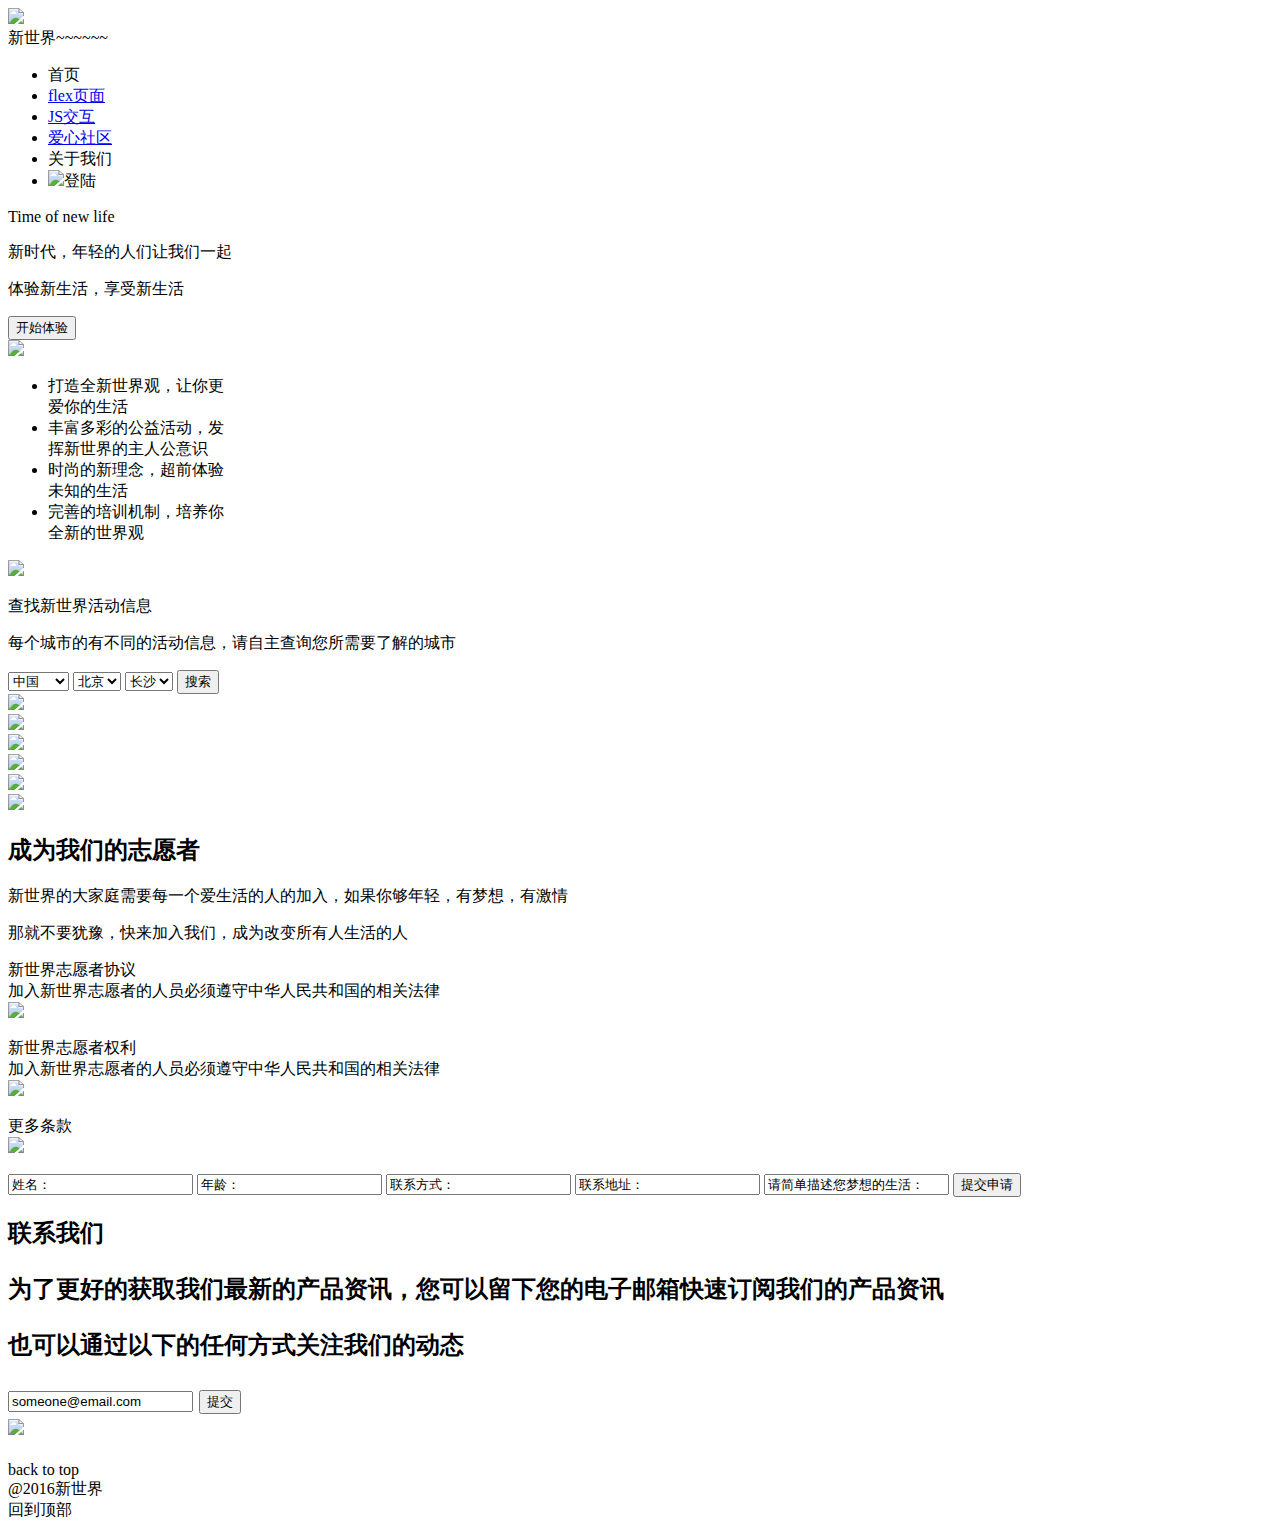
==== index.html @ 316fa117 "index.html" ====
<!DOCTYPE html>
<html>
<head>
<meta charset="utf-8">
<meta name="viewport" content="width=device-width, initial-scale=1" />
<link rel="stylesheet" type="text/css" href="task7_bi.css">
<link rel="stylesheet" type="text/css" media="screen and (max-device-width:400px)" href="tinyScreen.css" />
<link rel="stylesheet" type="text/css" media="screen and (min-width: 400px)and (max-device-width: 600px)" href="smallScreen.css" />
<title>task7_bi</title>
<script type="text/javascript" src= "task7_bi.js"></script>

</head>
<body>
<div id="header">
	
	<img id="book" src="images/header_img.jpg">
	<div>新世界~~~~~~ </div>
	<ul>
		<li>首页</li>
		<li><a href="web_app.html" target="_blank">flex页面</li>
		<li><a href="quiz.html" target="_blank">JS交互</li>
		<li><a href="huhuo.html" target="_blank">爱心社区</a></li>
		<li>关于我们</li>
		<li id="login"><img src="images/header_pic.jpg" />登陆</li>
	</ul>
</div>

<div id="logo" >
	
	<div>
		<p>Time of new life</p>
		<p>新时代，年轻的人们让我们一起</p>
		<p>体验新生活，享受新生活</p>
		<table>
			<input type="button" value="开始体验">
		</table>
		
	</div>
</div>
<div id="menu">
	<img src="images/menuPic.jpg" />
	<ul>
		<li class="menuLi">打造全新世界观，让你更<br/>爱你的生活</li>
		<li class="menuLi">丰富多彩的公益活动，发<br/>挥新世界的主人公意识</li>
		<li class="menuLi">时尚的新理念，超前体验<br/>未知的生活</li>
		<li class="menuLi">完善的培训机制，培养你<br/>全新的世界观</li>
	</ul>
	<img src="images/menufootPic.jpg" />
</div>

<div id="search">
	<p>查找新世界活动信息</p>
	<p>每个城市的有不同的活动信息，请自主查询您所需要了解的城市</p>
	<form>
		<select>
			<option>中国</option>
			<option>日本</option>
			<option>韩国</option>
			<option>美国</option>
			<option>加拿大</option>
			<option>俄罗斯</option>
		</select>
		<select>
			<option>北京</option>
			<option>上海</option>
			<option>广州</option>
			<option>湖北</option>
			<option value="hunan" select>湖南</option>
		</select>
		<select>
			<option>北京</option>
			<option>上海</option>
			<option>广州</option>
			<option>深圳</option>
			<option>武汉</option>
			<option selected="selected" >长沙</option>
		</select>
		<input type="button" value="搜索" />
	</form>
	
</div>
<div>
	<img src="images/searchfootPic.jpg"/>
</div>
<div id="content">
	<div id="Part1">
	<img src="images/contentPic.jpg" width="840px"/>
	</div>
	<div class="Parts" id="firstPart">
		<img src="images/firstPartPic.jpg"/>
	</div>
	<div class="Parts" id="secondPart">
		<img src="images/secondPartPic.jpg"/>
	</div>
	<div class="Parts" id="thirdPart">
		<img src="images/thirdPartPic.jpg"/>
	</div>
	<div class="Parts" id="forthPart">
		<img src="images/forthPartPic.jpg"/>
	</div>
	<div style="clear:both"></div>
</div>

<div id="feedback">
	<div id="feedbackU">
		<h2>成为我们的志愿者</h2>
		<p>新世界的大家庭需要每一个爱生活的人的加入，如果你够年轻，有梦想，有激情</p>
		<p>那就不要犹豫，快来加入我们，成为改变所有人生活的人</p>
	</div>
	<div id="feedbackL">
		<!-- <dl>
			<dt>新世界志愿者协议</dt>
			<dd>加入新世界志愿者的人员必须遵守中华人民共和国的相关法律</dd>
			<dt>新世界志愿者权利</dt>
			<dd>加入新世界志愿者的人员必须遵守中华人民共和国的相关法律</dd>
			<dt>更多条款</dt>
			<dd>加入新世界志愿者的人员必须遵守中华人民共和国的相关法律</dd>
		</dl> -->
		<dl>新世界志愿者协议
			<dt>加入新世界志愿者的人员必须遵守中华人民共和国的相关法律<br/>
			<a href="#"><img src="images/more.jpg"/></a></dt>
			
		</dl>
		<dl>新世界志愿者权利
			<dt>加入新世界志愿者的人员必须遵守中华人民共和国的相关法律<br/>
			<a href="#"><img src="images/more.jpg"/></a></dt>
		</dl>
		<dl>更多条款
			<dt><a href="#"><img src="images/more.jpg"/></a></dt>
		</dl>
	</div>
	<div id="feedbackR">
		<form>
			<input type="text"  id="text1"  value="姓名：" />
			<input type="text"  id="text2" value="年龄：" />
			<input type="text"  id="text3" value="联系方式：" />
			<input type="text"  id="text4" value="联系地址：" />
			<input type="textarea" id="text5" value="请简单描述您梦想的生活：" />
			<input type="button" id="text6" value="提交申请" />
		</form>
	</div>
	<div style="clear:both"></div>
</div>
<div id="contact">
	
	<h2>联系我们<h2>
	<p>为了更好的获取我们最新的产品资讯，您可以留下您的电子邮箱快速订阅我们的产品资讯</p>
	<p>也可以通过以下的任何方式关注我们的动态</p>
	<form>
		<input id="contactT" type="text" value="someone@email.com" />
		<input id="contactB" type="button" value="提交" />
	</form>
	<img src="images/contactPic.jpg"/>
	<div style="clear:both"></div>
</div>

<div id="footer">
	<div id="footerR">back to top</div>
	<div id="footerL">@2016新世界</div>
	
</div>
<div id="uptotop">回到顶部</div>
</body>
</html>
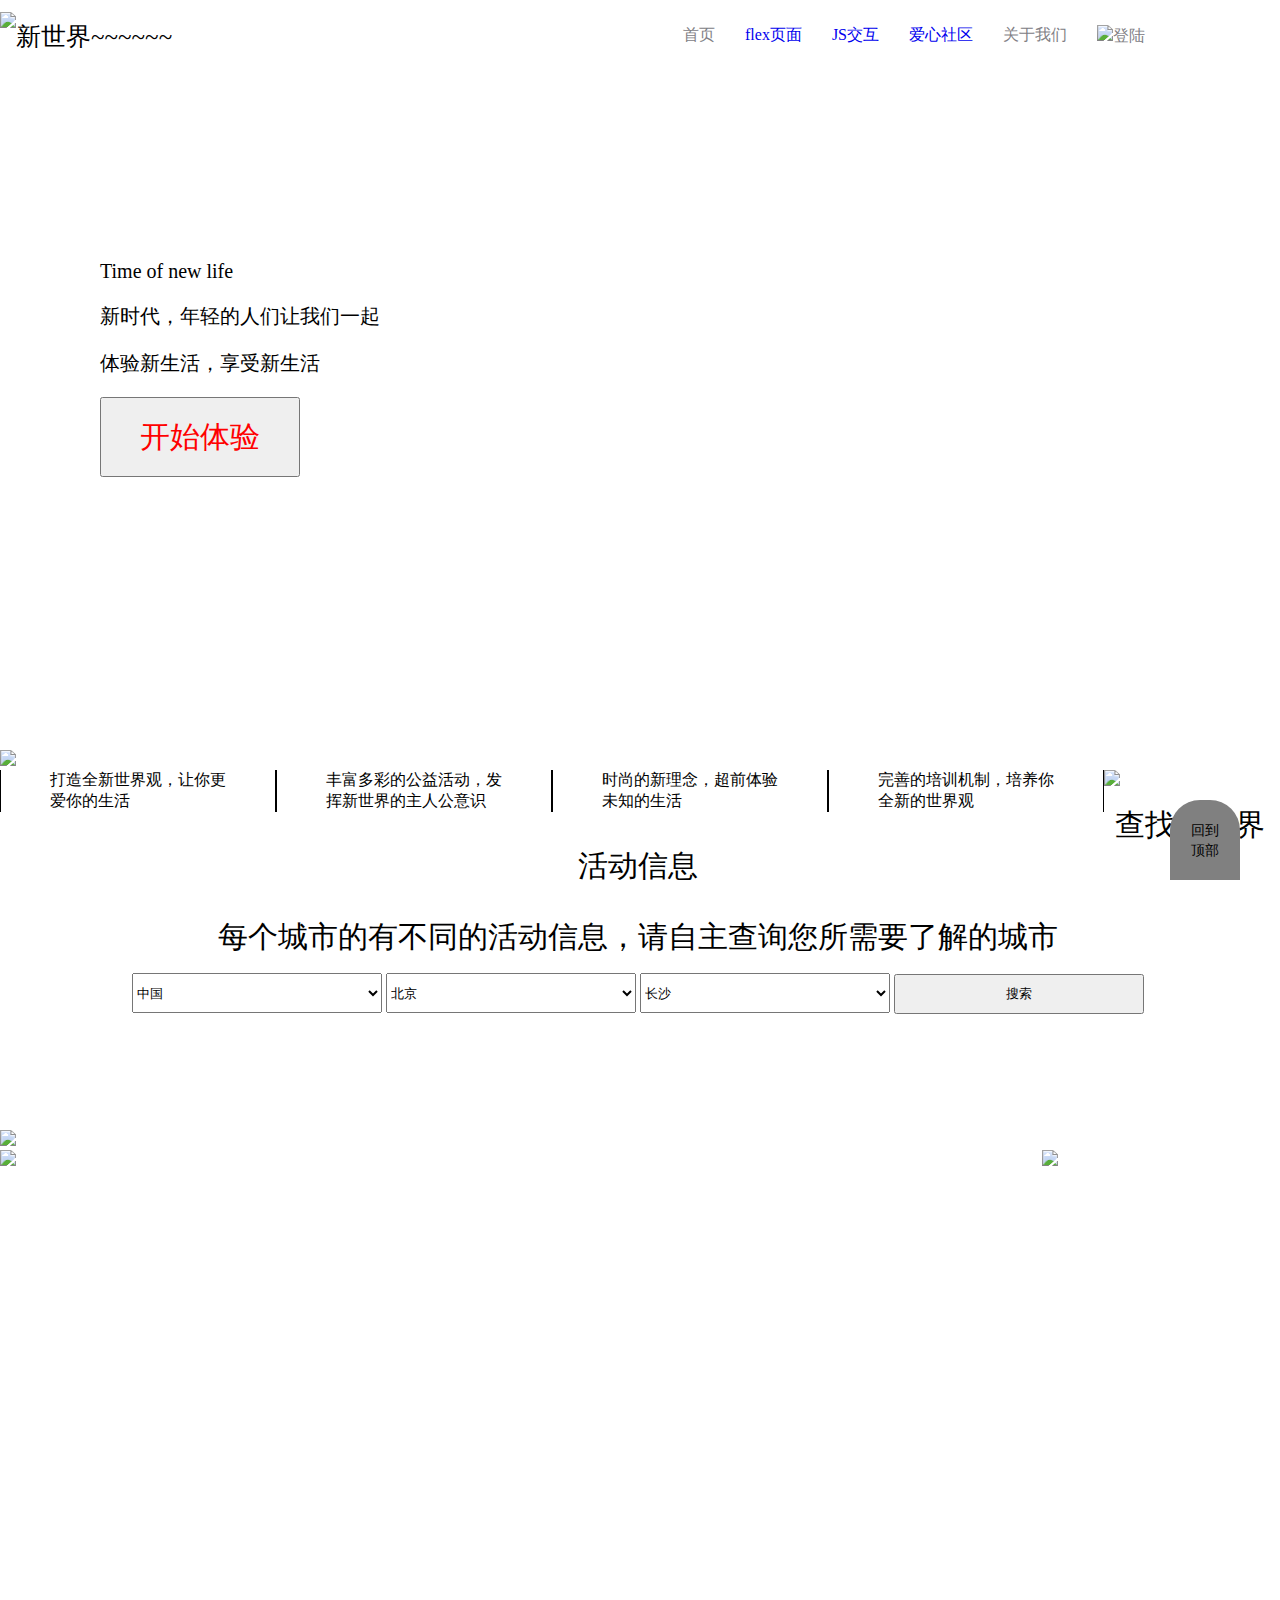
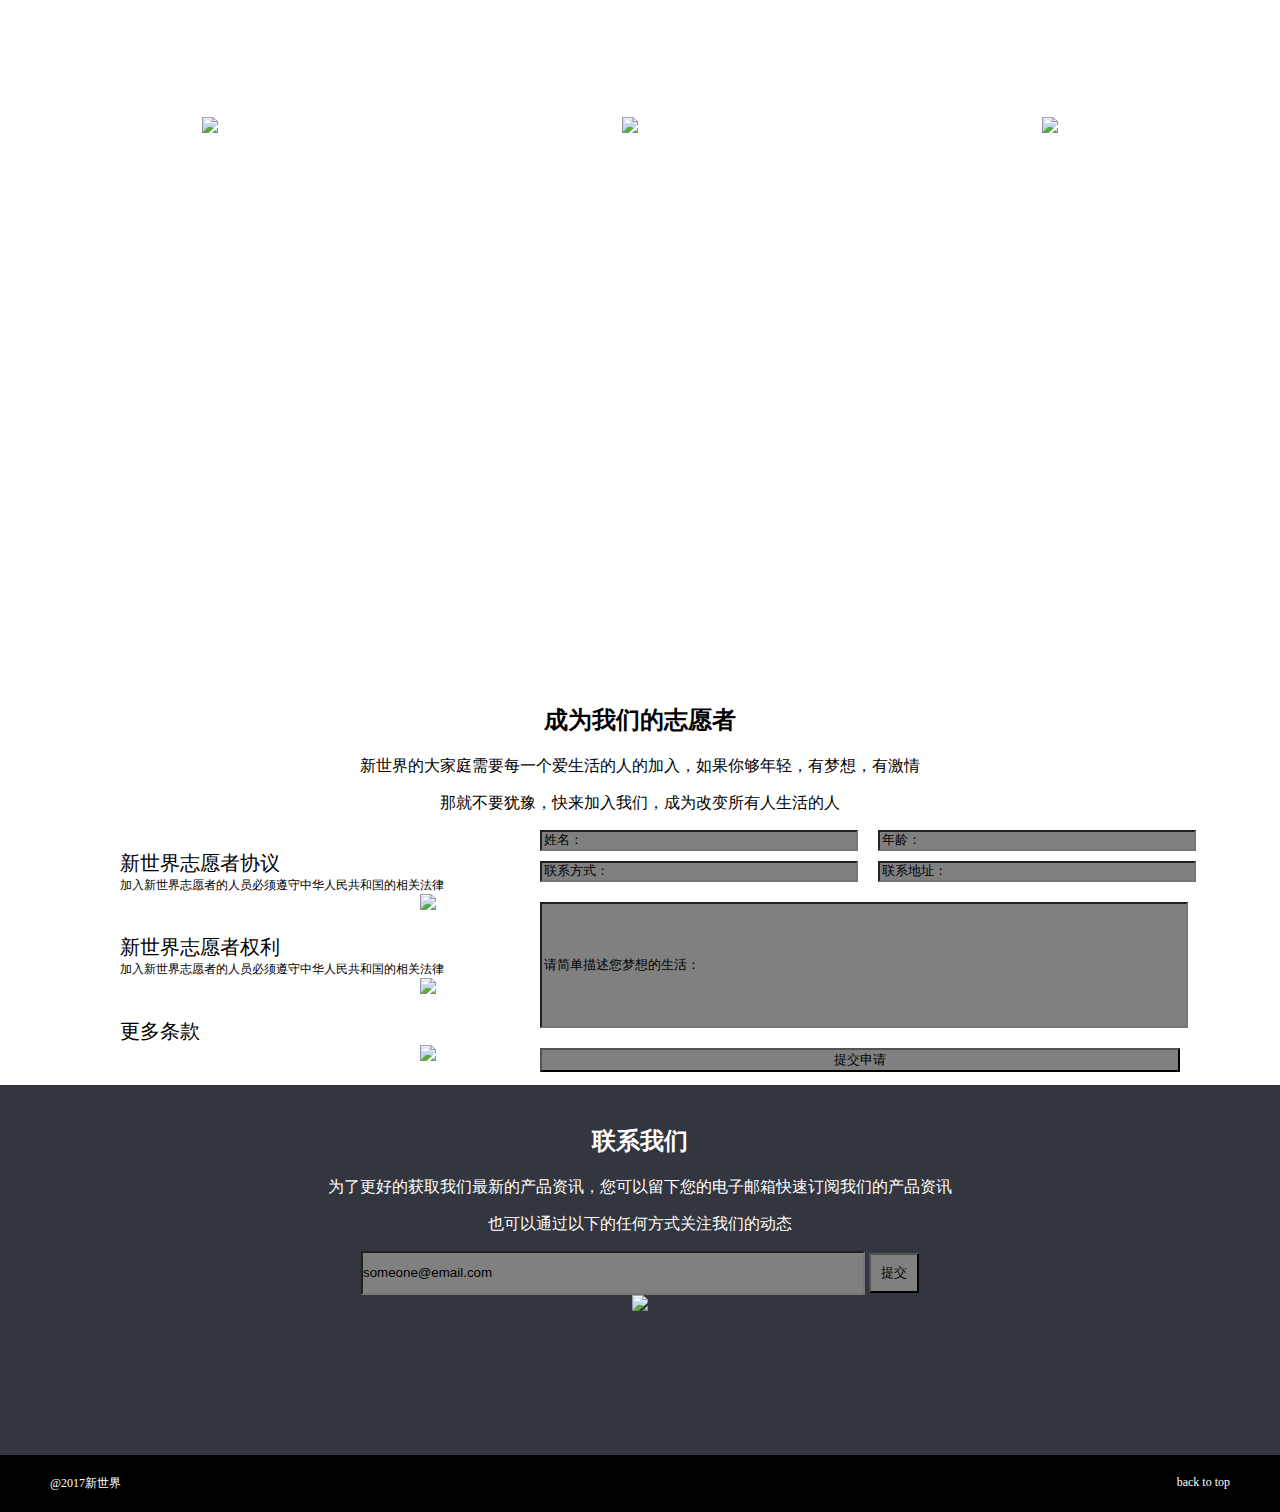
==== commit a4c7bd3f: "Add files via upload" ====
--- a/index.html
+++ b/index.html
@@ -1,164 +1,156 @@
-<!DOCTYPE html>
-<html>
-<head>
-<meta charset="utf-8">
-<meta name="viewport" content="width=device-width, initial-scale=1" />
-<link rel="stylesheet" type="text/css" href="task7_bi.css">
-<link rel="stylesheet" type="text/css" media="screen and (max-device-width:400px)" href="tinyScreen.css" />
-<link rel="stylesheet" type="text/css" media="screen and (min-width: 400px)and (max-device-width: 600px)" href="smallScreen.css" />
-<title>task7_bi</title>
-<script type="text/javascript" src= "task7_bi.js"></script>
-
-</head>
-<body>
-<div id="header">
-	
-	<img id="book" src="images/header_img.jpg">
-	<div>新世界~~~~~~ </div>
-	<ul>
-		<li>首页</li>
-		<li><a href="web_app.html" target="_blank">flex页面</li>
-		<li><a href="quiz.html" target="_blank">JS交互</li>
-		<li><a href="huhuo.html" target="_blank">爱心社区</a></li>
-		<li>关于我们</li>
-		<li id="login"><img src="images/header_pic.jpg" />登陆</li>
-	</ul>
-</div>
-
-<div id="logo" >
-	
-	<div>
-		<p>Time of new life</p>
-		<p>新时代，年轻的人们让我们一起</p>
-		<p>体验新生活，享受新生活</p>
-		<table>
-			<input type="button" value="开始体验">
-		</table>
-		
-	</div>
-</div>
-<div id="menu">
-	<img src="images/menuPic.jpg" />
-	<ul>
-		<li class="menuLi">打造全新世界观，让你更<br/>爱你的生活</li>
-		<li class="menuLi">丰富多彩的公益活动，发<br/>挥新世界的主人公意识</li>
-		<li class="menuLi">时尚的新理念，超前体验<br/>未知的生活</li>
-		<li class="menuLi">完善的培训机制，培养你<br/>全新的世界观</li>
-	</ul>
-	<img src="images/menufootPic.jpg" />
-</div>
-
-<div id="search">
-	<p>查找新世界活动信息</p>
-	<p>每个城市的有不同的活动信息，请自主查询您所需要了解的城市</p>
-	<form>
-		<select>
-			<option>中国</option>
-			<option>日本</option>
-			<option>韩国</option>
-			<option>美国</option>
-			<option>加拿大</option>
-			<option>俄罗斯</option>
-		</select>
-		<select>
-			<option>北京</option>
-			<option>上海</option>
-			<option>广州</option>
-			<option>湖北</option>
-			<option value="hunan" select>湖南</option>
-		</select>
-		<select>
-			<option>北京</option>
-			<option>上海</option>
-			<option>广州</option>
-			<option>深圳</option>
-			<option>武汉</option>
-			<option selected="selected" >长沙</option>
-		</select>
-		<input type="button" value="搜索" />
-	</form>
-	
-</div>
-<div>
-	<img src="images/searchfootPic.jpg"/>
-</div>
-<div id="content">
-	<div id="Part1">
-	<img src="images/contentPic.jpg" width="840px"/>
-	</div>
-	<div class="Parts" id="firstPart">
-		<img src="images/firstPartPic.jpg"/>
-	</div>
-	<div class="Parts" id="secondPart">
-		<img src="images/secondPartPic.jpg"/>
-	</div>
-	<div class="Parts" id="thirdPart">
-		<img src="images/thirdPartPic.jpg"/>
-	</div>
-	<div class="Parts" id="forthPart">
-		<img src="images/forthPartPic.jpg"/>
-	</div>
-	<div style="clear:both"></div>
-</div>
-
-<div id="feedback">
-	<div id="feedbackU">
-		<h2>成为我们的志愿者</h2>
-		<p>新世界的大家庭需要每一个爱生活的人的加入，如果你够年轻，有梦想，有激情</p>
-		<p>那就不要犹豫，快来加入我们，成为改变所有人生活的人</p>
-	</div>
-	<div id="feedbackL">
-		<!-- <dl>
-			<dt>新世界志愿者协议</dt>
-			<dd>加入新世界志愿者的人员必须遵守中华人民共和国的相关法律</dd>
-			<dt>新世界志愿者权利</dt>
-			<dd>加入新世界志愿者的人员必须遵守中华人民共和国的相关法律</dd>
-			<dt>更多条款</dt>
-			<dd>加入新世界志愿者的人员必须遵守中华人民共和国的相关法律</dd>
-		</dl> -->
-		<dl>新世界志愿者协议
-			<dt>加入新世界志愿者的人员必须遵守中华人民共和国的相关法律<br/>
-			<a href="#"><img src="images/more.jpg"/></a></dt>
-			
-		</dl>
-		<dl>新世界志愿者权利
-			<dt>加入新世界志愿者的人员必须遵守中华人民共和国的相关法律<br/>
-			<a href="#"><img src="images/more.jpg"/></a></dt>
-		</dl>
-		<dl>更多条款
-			<dt><a href="#"><img src="images/more.jpg"/></a></dt>
-		</dl>
-	</div>
-	<div id="feedbackR">
-		<form>
-			<input type="text"  id="text1"  value="姓名：" />
-			<input type="text"  id="text2" value="年龄：" />
-			<input type="text"  id="text3" value="联系方式：" />
-			<input type="text"  id="text4" value="联系地址：" />
-			<input type="textarea" id="text5" value="请简单描述您梦想的生活：" />
-			<input type="button" id="text6" value="提交申请" />
-		</form>
-	</div>
-	<div style="clear:both"></div>
-</div>
-<div id="contact">
-	
-	<h2>联系我们<h2>
-	<p>为了更好的获取我们最新的产品资讯，您可以留下您的电子邮箱快速订阅我们的产品资讯</p>
-	<p>也可以通过以下的任何方式关注我们的动态</p>
-	<form>
-		<input id="contactT" type="text" value="someone@email.com" />
-		<input id="contactB" type="button" value="提交" />
-	</form>
-	<img src="images/contactPic.jpg"/>
-	<div style="clear:both"></div>
-</div>
-
-<div id="footer">
-	<div id="footerR">back to top</div>
-	<div id="footerL">@2016新世界</div>
-	
-</div>
-<div id="uptotop">回到顶部</div>
-</body>
-</html>
+﻿<!DOCTYPE html>
+<html>
+<head>
+<meta charset="utf-8">
+<meta name="viewport" content="width=device-width, initial-scale=1" />
+<link rel="stylesheet" type="text/css" href="index.css">
+<link rel="stylesheet" type="text/css" media="screen and (max-device-width:400px)" href="tinyScreen.css" />
+<link rel="stylesheet" type="text/css" media="screen and (min-width: 400px)and (max-device-width: 600px)" href="smallScreen.css" />
+<title>首页</title>
+<script type="text/javascript" src="bubbly_bg.js"></script>
+<script type="text/javascript" src= "index.js"></script>
+<script type="text/javascript" src= "jquery-1.10.0.js"></script>
+</head>
+<body>
+<div id="header">
+	<img id="book" src="images/header_img.jpg">
+	<div>新世界~~~~~~ </div>
+	<ul>
+		<li>首页</li>
+		<li><a href="web_app.html" target="_blank">flex页面</a></li>
+		<li><a href="quiz.html" target="_blank">JS交互</a></li>
+		<li><a href="huhuo.html" target="_blank">爱心社区</a></li>
+		<li>关于我们</li>
+		<li id="login"><img src="images/header_pic.jpg" />登陆</li>
+	</ul>
+</div>
+<div id="logo" >
+	<div>
+		<p>Time of new life</p>
+		<p>新时代，年轻的人们让我们一起</p>
+		<p>体验新生活，享受新生活</p>
+		<table>
+			<input type="button" value="开始体验">
+		</table>
+	</div>
+</div>
+<div id="menu">
+	<img src="images/menuPic.jpg" />
+	<ul>
+		<li class="menuLi">打造全新世界观，让你更<br/>爱你的生活</li>
+		<li class="menuLi">丰富多彩的公益活动，发<br/>挥新世界的主人公意识</li>
+		<li class="menuLi">时尚的新理念，超前体验<br/>未知的生活</li>
+		<li class="menuLi">完善的培训机制，培养你<br/>全新的世界观</li>
+	</ul>
+	<img src="images/menufootPic.jpg" />
+</div>
+<div id="search">
+	<p>查找新世界活动信息</p>
+	<p>每个城市的有不同的活动信息，请自主查询您所需要了解的城市</p>
+	<form>
+		<select>
+			<option>中国</option>
+			<option>日本</option>
+			<option>韩国</option>
+			<option>美国</option>
+			<option>加拿大</option>
+			<option>俄罗斯</option>
+		</select>
+		<select>
+			<option>北京</option>
+			<option>上海</option>
+			<option>广州</option>
+			<option>湖北</option>
+			<option value="hunan" select>湖南</option>
+		</select>
+		<select>
+			<option>北京</option>
+			<option>上海</option>
+			<option>广州</option>
+			<option>深圳</option>
+			<option>武汉</option>
+			<option selected="selected" >长沙</option>
+		</select>
+		<input type="button" value="搜索" />
+	</form>
+</div>
+<div>
+	<img src="images/searchfootPic.jpg"/>
+</div>
+<div id="content">
+	<div id="Part1">
+	<img src="images/contentPic.jpg" width="840px"/>
+	</div>
+	<div class="Parts" id="firstPart">
+		<img src="images/firstPartPic.jpg"/>
+	</div>
+	<div class="Parts" id="secondPart">
+		<img src="images/secondPartPic.jpg"/>
+	</div>
+	<div class="Parts" id="thirdPart">
+		<img src="images/thirdPartPic.jpg"/>
+	</div>
+	<div class="Parts" id="forthPart">
+		<img src="images/forthPartPic.jpg"/>
+	</div>
+	<div style="clear:both"></div>
+</div>
+<div id="feedback">
+	<div id="feedbackU">
+		<h2>成为我们的志愿者</h2>
+		<p>新世界的大家庭需要每一个爱生活的人的加入，如果你够年轻，有梦想，有激情</p>
+		<p>那就不要犹豫，快来加入我们，成为改变所有人生活的人</p>
+	</div>
+	<div id="feedbackL">
+		<!-- <dl>
+			<dt>新世界志愿者协议</dt>
+			<dd>加入新世界志愿者的人员必须遵守中华人民共和国的相关法律</dd>
+			<dt>新世界志愿者权利</dt>
+			<dd>加入新世界志愿者的人员必须遵守中华人民共和国的相关法律</dd>
+			<dt>更多条款</dt>
+			<dd>加入新世界志愿者的人员必须遵守中华人民共和国的相关法律</dd>
+		</dl> -->
+		<dl>新世界志愿者协议
+			<dt>加入新世界志愿者的人员必须遵守中华人民共和国的相关法律<br/>
+			<a href="#"><img src="images/more.jpg"/></a></dt>
+		</dl>
+		<dl>新世界志愿者权利
+			<dt>加入新世界志愿者的人员必须遵守中华人民共和国的相关法律<br/>
+			<a href="#"><img src="images/more.jpg"/></a></dt>
+		</dl>
+		<dl>更多条款
+			<dt><a href="#"><img src="images/more.jpg"/></a></dt>
+		</dl>
+	</div>
+	<div id="feedbackR">
+		<form>
+			<input type="text"  id="text1"  value="姓名：" />
+			<input type="text"  id="text2" value="年龄：" />
+			<input type="text"  id="text3" value="联系方式：" />
+			<input type="text"  id="text4" value="联系地址：" />
+			<input type="textarea" id="text5" value="请简单描述您梦想的生活：" />
+			<input type="button" id="text6" value="提交申请" />
+		</form>
+	</div>
+	<div style="clear:both"></div>
+</div>
+<div id="contact">
+	<h2>联系我们</h2>
+	<p>为了更好的获取我们最新的产品资讯，您可以留下您的电子邮箱快速订阅我们的产品资讯</p>
+	<p>也可以通过以下的任何方式关注我们的动态</p>
+	<form>
+		<input id="contactT" type="text" value="someone@email.com" />
+		<input id="contactB" type="button" value="提交" />
+	</form>
+	<img src="images/contactPic.jpg"/>
+	<div style="clear:both"></div>
+</div>
+<div id="footer">
+	<div id="footerR">back to top</div>
+	<div id="footerL">@2017新世界</div>
+</div>
+<div id="uptotop">回到顶部</div>
+<script>
+</script>
+</body>
+</html>--- a/index.css
+++ b/index.css
@@ -0,0 +1,224 @@
+ul,li{
+	margin:0;
+	padding:0;
+}
+body {
+	width:1280px;
+	margin:0 auto;
+
+}
+#book {
+	margin:12px 0;
+	float:left;
+}
+#header {
+	min-height:40px;
+}
+#header div {
+	font-size:25px;
+	margin:20px 12px 0 0;
+	float:left;
+	
+}
+
+#header li {
+	padding:15px 15px 0 15px;
+	color:#818085;
+	float:left;
+	list-style-type:none;
+	
+}
+#header img{
+	margin-bottom:0;
+}
+#header li a{
+	text-decoration:none;
+}
+#header li:hover{
+	color:#e94c47;
+	border-bottom:2px solid #e94c47;
+}
+#header ul{
+	float:right;
+	width:600px;
+	margin:10px 12px 0 0;
+}
+#headerClear{
+	
+}
+#login{
+	color:#e94c47;
+}
+#logo{
+	width:100%;
+	height:690px;
+	background-image:url(images/logoPic.jpg);
+}
+#logo div{
+	position:relative;
+	top:200px;
+	left:100px;
+}
+#logo p{
+	font-size:20px;
+	font-weight:blod;
+}
+#logo input{
+	
+	width:200px;
+	height:80px;
+	font-size:30px;
+	color:red;
+}
+#menu li{
+	padding:0 49px;
+	float:left;
+	list-style-type:none;
+}
+.menuLi{
+	border-left:1px solid black;
+	border-right:1px solid black;
+}
+#menu ul{
+	margin-bottom:0;
+}
+#search{
+	width:1276px;
+	height:340px;
+	background-image:url(images/searchImg.jpg);
+}
+#search p{
+	padding:15px 0;
+	margin:0px;
+	font-size:30px;
+	text-align:center;
+}
+#search form{
+	text-align:center;
+}
+#search select{
+	width:250px;
+	height:40px;
+}
+#search input{
+	width:250px;
+	height:40px;
+}
+
+#Part1{
+	width:840px;
+	height:567px;
+	float:left;
+}
+
+.Parts{
+	width:420px;
+	height:567px;
+	text-align:center;	
+	float:left;
+}
+#feedbackU{
+	text-align:center;
+}
+#feedbackL{
+	width:420px;
+	float:left;
+	margin-left:120px;
+}
+#feedbackL dl{
+	font-size:20px;
+	font-weight:blod;
+}
+#feedbackL dt{
+	font-size:12px;
+}
+#feedbackL img{
+	text-align:right;
+	position:relative;
+	left:300px;
+}
+#feedbackR{
+	width:700px;
+	float:left;
+
+}
+#text1,#text3{
+	width:310px;
+	margin:0 10px 10px 0;
+	float:left;
+	background-color:gray;
+}
+#text2,#text4{
+	width:310px;
+	margin:0 0 10px 10px;
+	float:left;
+	background-color:gray;
+}
+#text5{
+	width:640px;
+	height:120px;
+	margin:10px 0 10px 0;
+	float:left;
+	background-color:gray;
+	vertical-align:top;
+}
+#text6{
+	width:640px;
+	margin:10px 0 10px 0;
+	float:left;
+	background-color:gray;
+}
+#contact{
+	width:1280px;
+	height:350px;
+	text-align:center;
+	color:white;
+	background-color:#33363f;
+	padding:20px 0 0 0 ;
+}
+#contact form input{
+	margin:0;
+	padding:0;
+}
+#contact h2 img{
+	width:1280px;
+}
+#contactT{
+	width:500px;
+	height:40px;
+	background-color:gray;
+}
+#contactB{
+	width:50px;
+	height:40px;
+	background-color:gray;
+}
+#footer{
+	font-size:12px;
+	padding:20px 0px;
+	background-color:black;
+	color:white;
+}
+#footerR{
+	margin-right:50px;
+	float:right;
+}
+#footerL{
+	margin-left:50px;
+}
+#uptotop{
+	width:30px; 
+	height:40px; 
+	padding:20px; 
+	font:14px/20px arial; 
+	text-align:center;  
+	background:gray; 
+	position:absolute; 
+	cursor:pointer; 
+	border-radius:30px 30px 0 0;
+	}
+
+
+
+
+
